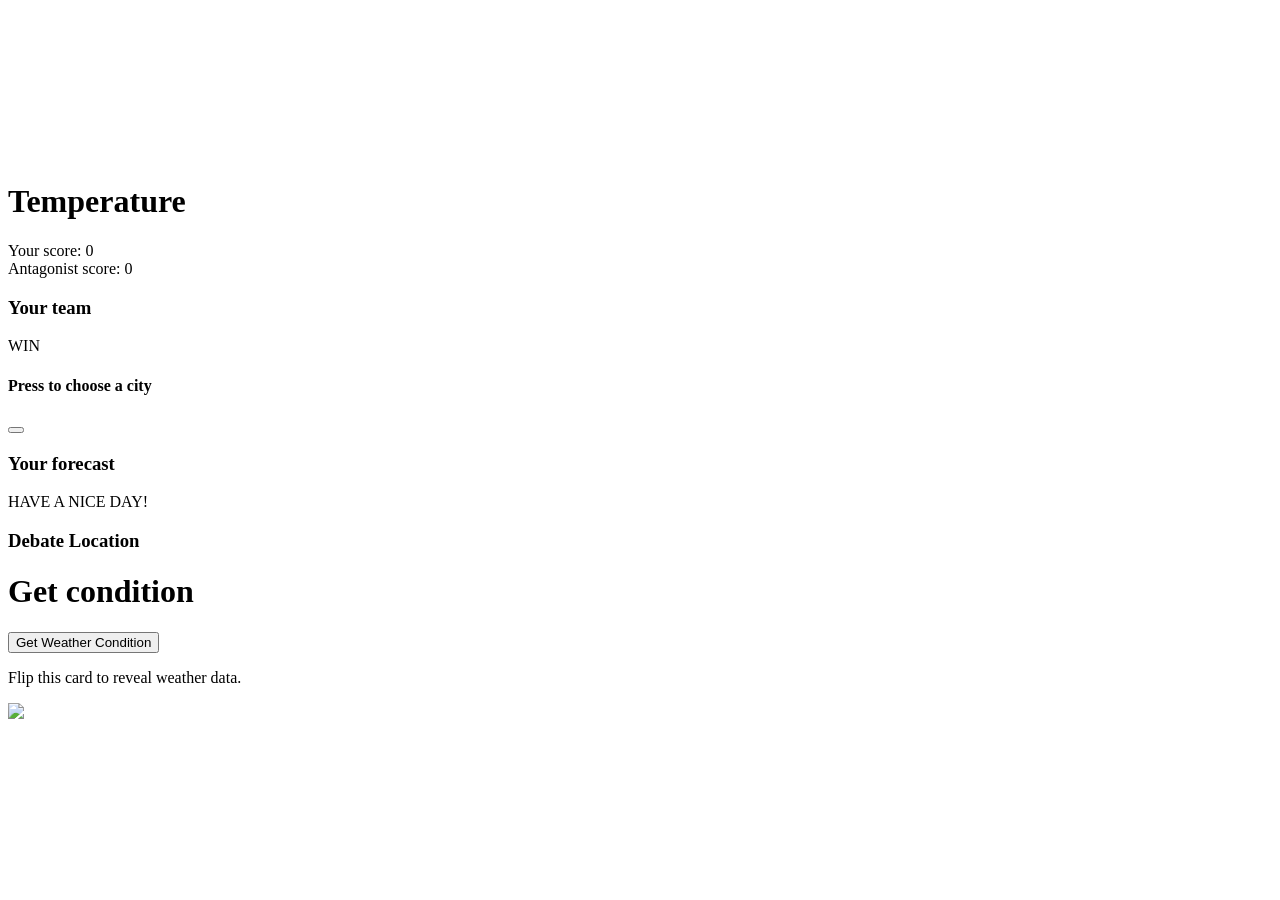
==== api_temp/easy.html @ 59a7aed0 "change" ====
<!doctype html>
<html lang="en">
  <head>
    <meta charset="UTF-8" />
    <meta name="description" content="Marvel Rivals" />
    <link rel="stylesheet" href="C:\Users\justi\api_temp\index.css" />
    <title>Get Temp</title>
  </head>
  <body
    class="debate-page"
    style="
      background-image: url('C:\Users\justi\api_marvel_howTo\images\Paradise\New York\1.jpg');
    /* image path */
  >
    <a href="./index.html" class="close-window"
      ><svg
        role="img"
        class="close-icon"
        aria-label="Close"
     
    <div class="debate-page-layout">
      <div class="header-block">
        <h1>Temperature</h1>
        <div class="score-block">
          <div class="score-team-one">Your score: 0</div>
          <div class="score-team-two">Antagonist score: 0</div>
        </div>
      </div>
      <div class="team-block team1-block">
        <h3>Your team</h3>
        <div class="heroine-block">
          <div class="win-overlay">WIN</div>
          <div class="heroine-card h-1"</div>
          <div class="heroine-card h-2" tabindex="0"></div>
        </div>
      </div>
      <div class="choose-team-flex">
        <h4 class="choose-team-button-text">Press to choose a city</h4>
        <button class="choose-team">
            <title>Choose city</title>
            <path></path>
        </button>
      </div>

      <div class ="team-block teamC-block">
<h3> Your forecast </h3>
<div class ="heroine-block">
  <div class ="win-overlay"> HAVE A NICE DAY! </div>
  <div class = "weather-card temp 1" </div>
    <div class = "heroine-card heroine 3" </div>
      </div>
</div>
    
      <div class="choose-reality">
        <h3>Debate Location</h3>
        <div class="planet-card"></div>
      </div>
  </body>
</html>


        <div class="header-left">
            <h1>Get condition</h1>
            <button id="getWeather">Get Weather Condition</button>          
            <p id="buttonClick">Flip this card to reveal weather data.</p>
    
        </div>

        <img src="C:\Users\justi\api_temp\images\fam.jpeg" 
    </div>
    <script src="index.js"></script>

  

</body>
</html>
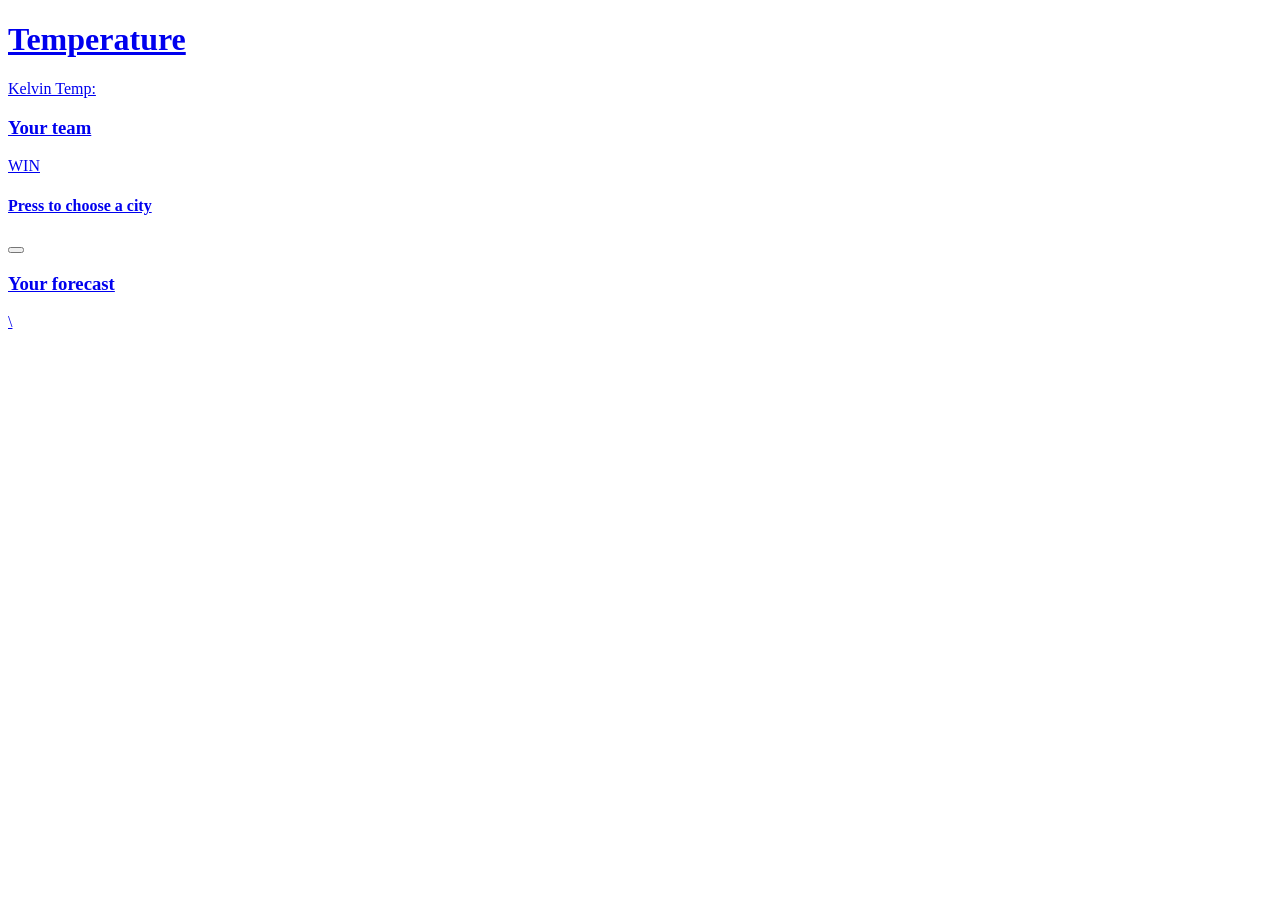
==== commit 477542c4: "record changes" ====
--- a/api_temp/easy.html
+++ b/api_temp/easy.html
@@ -8,69 +8,35 @@
   </head>
   <body
     class="debate-page"
-    style="
-      background-image: url('C:\Users\justi\api_marvel_howTo\images\Paradise\New York\1.jpg');
-    /* image path */
+   
   >
     <a href="./index.html" class="close-window"
-      ><svg
-        role="img"
-        class="close-icon"
-        aria-label="Close"
+     
      
     <div class="debate-page-layout">
-      <div class="header-block">
+     
         <h1>Temperature</h1>
         <div class="score-block">
-          <div class="score-team-one">Your score: 0</div>
-          <div class="score-team-two">Antagonist score: 0</div>
-        </div>
+          <div class="score-team-one">Kelvin Temp:</div>
+  
       </div>
       <div class="team-block team1-block">
         <h3>Your team</h3>
         <div class="heroine-block">
           <div class="win-overlay">WIN</div>
           <div class="heroine-card h-1"</div>
-          <div class="heroine-card h-2" tabindex="0"></div>
         </div>
       </div>
       <div class="choose-team-flex">
         <h4 class="choose-team-button-text">Press to choose a city</h4>
         <button class="choose-team">
             <title>Choose city</title>
-            <path></path>
-        </button>
+          
       </div>
 
       <div class ="team-block teamC-block">
 <h3> Your forecast </h3>
-<div class ="heroine-block">
-  <div class ="win-overlay"> HAVE A NICE DAY! </div>
-  <div class = "weather-card temp 1" </div>
-    <div class = "heroine-card heroine 3" </div>
-      </div>
+\
 </div>
-    
-      <div class="choose-reality">
-        <h3>Debate Location</h3>
-        <div class="planet-card"></div>
-      </div>
   </body>
 </html>
-
-
-        <div class="header-left">
-            <h1>Get condition</h1>
-            <button id="getWeather">Get Weather Condition</button>          
-            <p id="buttonClick">Flip this card to reveal weather data.</p>
-    
-        </div>
-
-        <img src="C:\Users\justi\api_temp\images\fam.jpeg" 
-    </div>
-    <script src="index.js"></script>
-
-  
-
-</body>
-</html>
